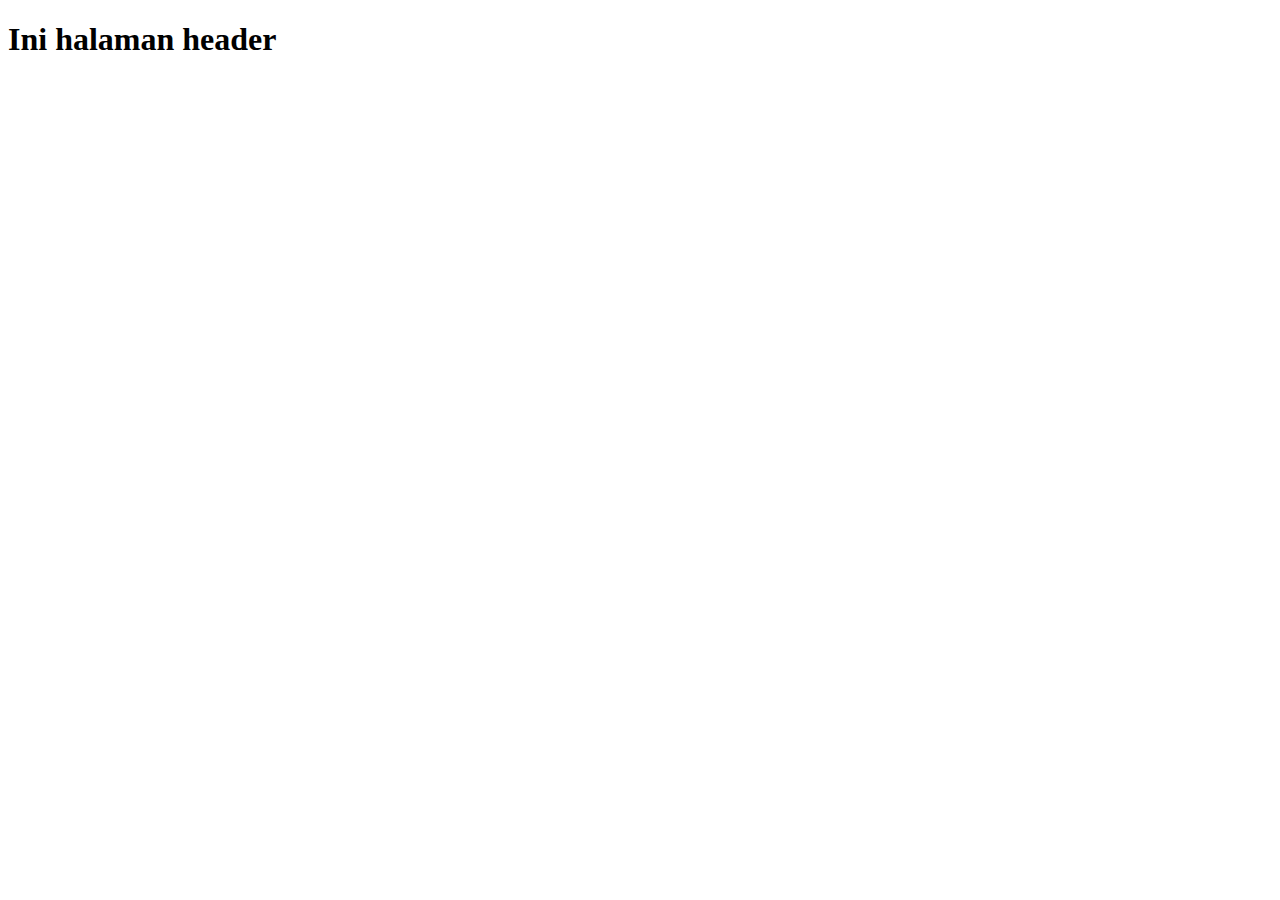
==== header.html @ b36bcfea "menambahkan file header" ====
<!DOCTYPE html>
<html lang="en">
<head>
    <meta charset="UTF-8">
    <meta name="viewport" content="width=device-width, initial-scale=1.0">
    <title>Document</title>
</head>
<body>

    <h1>Ini halaman header</h1>
    
</body>
</html>
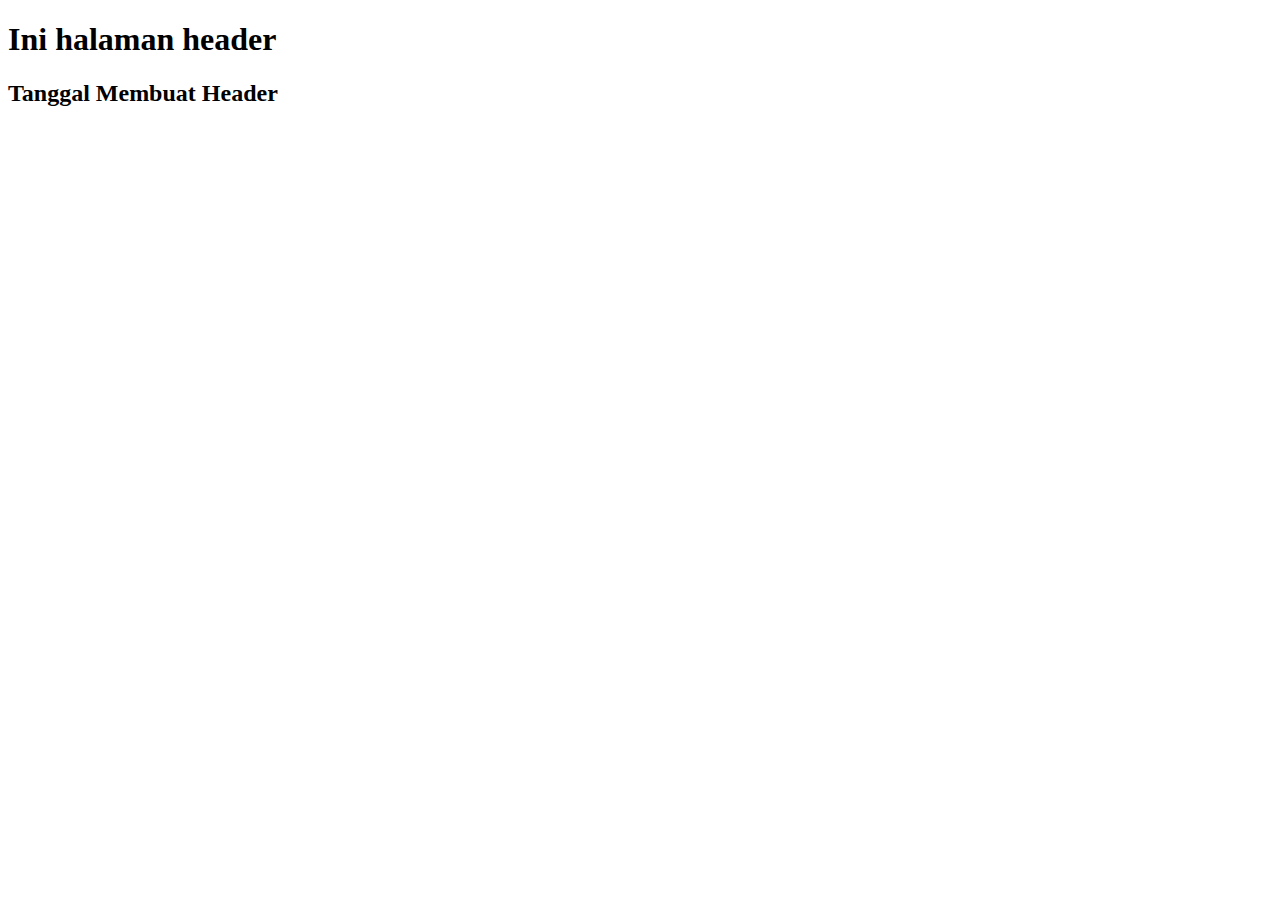
==== commit 47cc295c: "menambahkan h2 header" ====
--- a/header.html
+++ b/header.html
@@ -8,6 +8,7 @@
 <body>
 
     <h1>Ini halaman header</h1>
+    <h2>Tanggal Membuat Header</h2>
     
 </body>
 </html>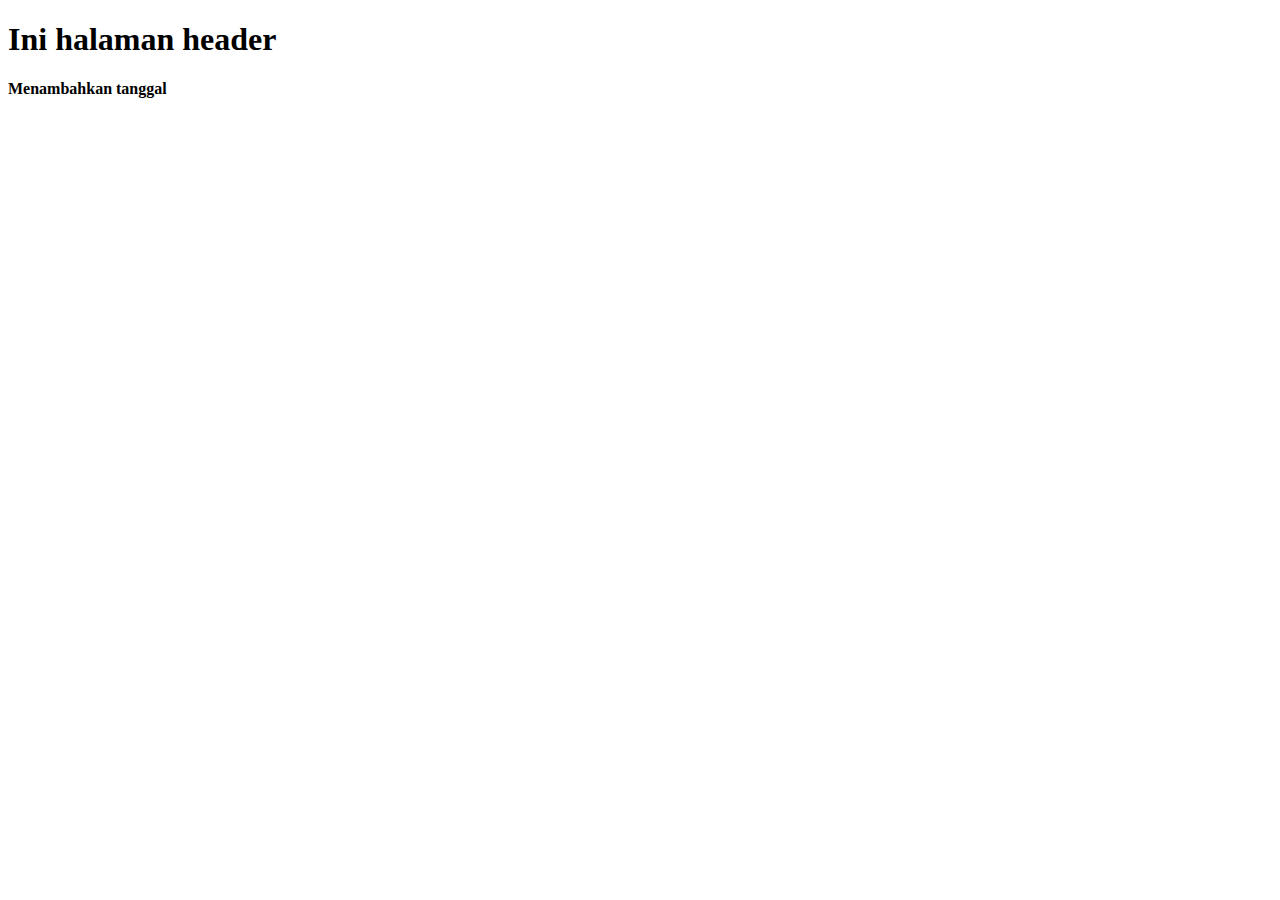
==== commit 98f8694a: "menambahkan h4 di header" ====
--- a/header.html
+++ b/header.html
@@ -8,7 +8,7 @@
 <body>
 
     <h1>Ini halaman header</h1>
-    <h2>Tanggal Membuat Header</h2>
+    <h4>Menambahkan tanggal</h4>
     
 </body>
 </html>